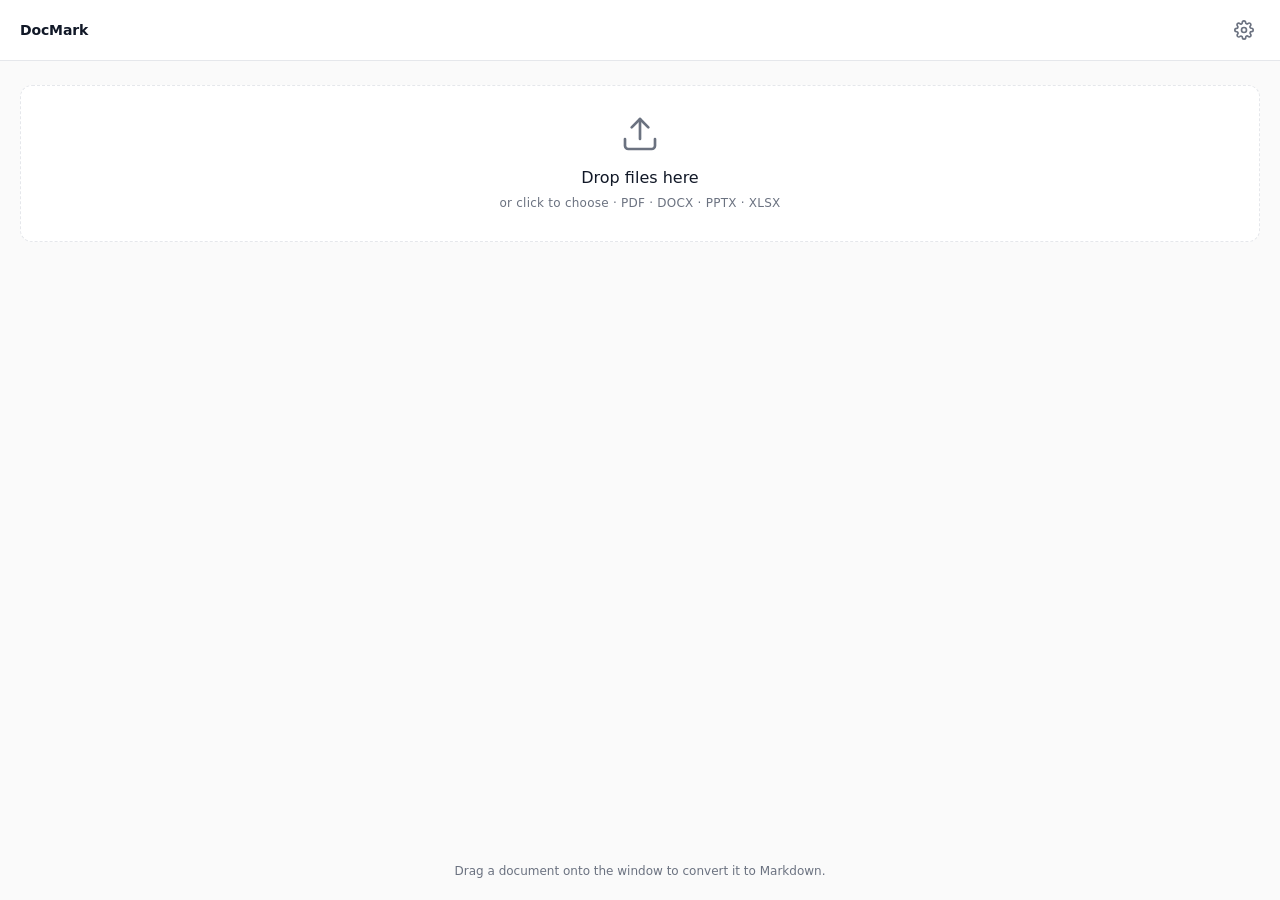
==== docmark/ui/index.html @ ba50bbed "Package DocMark desktop assets" ====
<!DOCTYPE html>
<html lang="en">
<head>
  <meta charset="UTF-8">
  <meta name="viewport" content="width=device-width, initial-scale=1.0">
  <title>DocMark</title>
  <link rel="stylesheet" href="styles.css">
</head>
<body>
  <header class="appbar">
    <h1>DocMark</h1>
    <button id="settings-btn" class="icon-button" title="Settings" aria-label="Settings">
      <svg viewBox="0 0 24 24" width="20" height="20" fill="none" stroke="currentColor" stroke-width="2" stroke-linecap="round" stroke-linejoin="round" aria-hidden="true">
        <circle cx="12" cy="12" r="3"></circle>
        <path d="M19.4 15a1.65 1.65 0 0 0 .33 1.82l.06.06a2 2 0 1 1-2.83 2.83l-.06-.06a1.65 1.65 0 0 0-1.82-.33 1.65 1.65 0 0 0-1 1.51V21a2 2 0 0 1-4 0v-.09a1.65 1.65 0 0 0-1-1.51 1.65 1.65 0 0 0-1.82.33l-.06.06a2 2 0 1 1-2.83-2.83l.06-.06a1.65 1.65 0 0 0 .33-1.82 1.65 1.65 0 0 0-1.51-1H3a2 2 0 0 1 0-4h.09a1.65 1.65 0 0 0 1.51-1 1.65 1.65 0 0 0-.33-1.82l-.06-.06a2 2 0 1 1 2.83-2.83l.06.06a1.65 1.65 0 0 0 1.82.33h0a1.65 1.65 0 0 0 1-1.51V3a2 2 0 0 1 4 0v.09a1.65 1.65 0 0 0 1 1.51h0a1.65 1.65 0 0 0 1.82-.33l.06-.06a2 2 0 1 1 2.83 2.83l-.06.06a1.65 1.65 0 0 0-.33 1.82v0a1.65 1.65 0 0 0 1.51 1H21a2 2 0 0 1 0 4h-.09a1.65 1.65 0 0 0-1.51 1z"></path>
      </svg>
    </button>
  </header>

  <main>
    <button id="dropzone" class="dropzone" type="button" aria-label="Drop files here or click to choose">
      <div class="dropzone-inner">
        <svg viewBox="0 0 24 24" width="40" height="40" fill="none" stroke="currentColor" stroke-width="1.6" stroke-linecap="round" stroke-linejoin="round" aria-hidden="true">
          <path d="M21 15v4a2 2 0 0 1-2 2H5a2 2 0 0 1-2-2v-4"></path>
          <polyline points="17 8 12 3 7 8"></polyline>
          <line x1="12" y1="3" x2="12" y2="15"></line>
        </svg>
        <p class="dropzone-title">Drop files here</p>
        <p class="dropzone-sub">or click to choose · PDF · DOCX · PPTX · XLSX</p>
      </div>
    </button>

    <ul id="job-list" class="job-list" aria-live="polite"></ul>

    <p id="empty-hint" class="empty-hint">Drag a document onto the window to convert it to Markdown.</p>
  </main>

  <div id="settings-modal" class="modal" hidden>
    <div class="modal-backdrop" data-close></div>
    <div class="modal-card" role="dialog" aria-labelledby="settings-title">
      <header class="modal-head">
        <h2 id="settings-title">Settings</h2>
        <button class="icon-button" data-close aria-label="Close">
          <svg viewBox="0 0 24 24" width="20" height="20" fill="none" stroke="currentColor" stroke-width="2" stroke-linecap="round" stroke-linejoin="round"><line x1="18" y1="6" x2="6" y2="18"></line><line x1="6" y1="6" x2="18" y2="18"></line></svg>
        </button>
      </header>

      <div class="modal-body">
        <label class="field">
          <span>OpenAI API key</span>
          <input id="api-key" type="password" autocomplete="off" placeholder="sk-…" spellcheck="false">
          <small id="api-key-status" class="hint"></small>
        </label>

        <label class="field">
          <span>Vision model</span>
          <select id="model">
            <option value="gpt-4.1-mini">gpt-4.1-mini — default OCR value</option>
            <option value="gpt-5-mini">gpt-5-mini — newer low-cost option</option>
            <option value="gpt-4.1">gpt-4.1 — higher quality, higher cost</option>
            <option value="gpt-4o">gpt-4o — legacy high quality</option>
            <option value="o4-mini">o4-mini — reasoning, higher cost</option>
          </select>
        </label>

        <label class="field">
          <span>PDF render DPI</span>
          <input id="dpi" type="number" min="72" max="400" step="1">
          <small class="hint">200 is a good default. Raise for tiny text.</small>
        </label>

        <label class="field row">
          <span>Detail</span>
          <select id="detail">
            <option value="auto">auto</option>
            <option value="high">high</option>
            <option value="low">low</option>
          </select>
        </label>

        <label class="field row">
          <input id="force-vision" type="checkbox">
          <span>Force vision on every PDF page (skips Docling)</span>
        </label>

        <label class="field row">
          <input id="pptx-vision" type="checkbox">
          <span>Enable vision fallback for PPTX slides (requires LibreOffice)</span>
        </label>

        <label class="field row">
          <input id="docx-image-desc" type="checkbox">
          <span>Describe embedded DOCX images with the vision model</span>
        </label>

        <label class="field row">
          <input id="cache-enabled" type="checkbox">
          <span>Cache per-page results across runs</span>
        </label>
      </div>

      <footer class="modal-foot">
        <button id="settings-cancel" class="btn ghost" data-close>Cancel</button>
        <button id="settings-save" class="btn primary">Save</button>
      </footer>
    </div>
  </div>

  <script src="app.js"></script>
</body>
</html>
---- docmark/ui/styles.css ----
:root {
  color-scheme: light dark;
  --bg: #fafafa;
  --surface: #ffffff;
  --surface-2: #f3f4f6;
  --border: #e5e7eb;
  --text: #111827;
  --text-muted: #6b7280;
  --accent: #4f46e5;
  --accent-soft: #eef2ff;
  --success: #16a34a;
  --error: #dc2626;
  --shadow: 0 10px 30px rgba(15, 23, 42, 0.08);
  --radius: 12px;
  --radius-sm: 8px;
}

@media (prefers-color-scheme: dark) {
  :root {
    --bg: #0f1115;
    --surface: #161922;
    --surface-2: #1e2230;
    --border: #2a2f3d;
    --text: #f3f4f6;
    --text-muted: #9aa0ad;
    --accent: #818cf8;
    --accent-soft: #1f2640;
    --success: #4ade80;
    --error: #f87171;
    --shadow: 0 10px 30px rgba(0, 0, 0, 0.4);
  }
}

* { box-sizing: border-box; }

html, body {
  margin: 0;
  height: 100%;
  background: var(--bg);
  color: var(--text);
  font-family: -apple-system, BlinkMacSystemFont, "Segoe UI", "Inter", system-ui, sans-serif;
  font-size: 14px;
  line-height: 1.45;
  -webkit-font-smoothing: antialiased;
}

body { display: flex; flex-direction: column; }

.appbar {
  display: flex;
  align-items: center;
  justify-content: space-between;
  padding: 14px 20px;
  border-bottom: 1px solid var(--border);
  background: var(--surface);
  -webkit-app-region: drag;
}

.appbar h1 {
  margin: 0;
  font-size: 14px;
  font-weight: 600;
  letter-spacing: -0.01em;
}

.icon-button {
  -webkit-app-region: no-drag;
  background: transparent;
  border: 0;
  color: var(--text-muted);
  cursor: pointer;
  padding: 6px;
  border-radius: var(--radius-sm);
  transition: background 0.12s ease, color 0.12s ease;
  display: inline-flex;
  align-items: center;
  justify-content: center;
}

.icon-button:hover { background: var(--surface-2); color: var(--text); }

main {
  flex: 1;
  display: flex;
  flex-direction: column;
  padding: 24px 20px 20px;
  gap: 16px;
  overflow: hidden;
}

.dropzone {
  font: inherit;
  color: inherit;
  width: 100%;
  border: 1.5px dashed var(--border);
  border-radius: var(--radius);
  background: var(--surface);
  padding: 28px 20px;
  display: flex;
  align-items: center;
  justify-content: center;
  cursor: pointer;
  transition: border-color 0.15s ease, background 0.15s ease, transform 0.15s ease;
}

.dropzone:hover { border-color: var(--accent); }
.dropzone:focus-visible {
  outline: none;
  border-color: var(--accent);
  box-shadow: 0 0 0 3px var(--accent-soft);
}

.dropzone.is-hover {
  border-color: var(--accent);
  background: var(--accent-soft);
  transform: scale(1.01);
}

.dropzone-inner {
  display: flex;
  flex-direction: column;
  align-items: center;
  gap: 6px;
  color: var(--text-muted);
}

.dropzone.is-hover .dropzone-inner { color: var(--accent); }

.dropzone-title {
  margin: 6px 0 0;
  font-size: 16px;
  font-weight: 500;
  color: var(--text);
}

.dropzone-sub {
  margin: 0;
  font-size: 12px;
  color: var(--text-muted);
  letter-spacing: 0.02em;
}

.job-list {
  list-style: none;
  margin: 0;
  padding: 0;
  display: flex;
  flex-direction: column;
  gap: 8px;
  overflow-y: auto;
  flex: 1;
}

.job {
  background: var(--surface);
  border: 1px solid var(--border);
  border-radius: var(--radius-sm);
  padding: 12px 14px;
  display: grid;
  grid-template-columns: 1fr auto;
  grid-gap: 8px 12px;
  align-items: center;
  box-shadow: var(--shadow);
}

.job .filename {
  font-weight: 500;
  font-size: 13px;
  overflow: hidden;
  text-overflow: ellipsis;
  white-space: nowrap;
}

.job .status {
  font-size: 12px;
  color: var(--text-muted);
}

.job .status.done { color: var(--success); }
.job .status.failed { color: var(--error); }

.job .progress {
  grid-column: 1 / -1;
  height: 4px;
  background: var(--surface-2);
  border-radius: 999px;
  overflow: hidden;
}

.job .progress-bar {
  height: 100%;
  background: var(--accent);
  width: 0%;
  transition: width 0.2s ease;
}

.job.done .progress-bar { background: var(--success); }
.job.failed .progress-bar { background: var(--error); }

.job .action {
  background: transparent;
  border: 1px solid var(--border);
  color: var(--text);
  border-radius: var(--radius-sm);
  font-size: 12px;
  padding: 4px 10px;
  cursor: pointer;
}

.job .action:hover { background: var(--surface-2); }

.empty-hint {
  margin: 0;
  text-align: center;
  font-size: 12px;
  color: var(--text-muted);
}

.empty-hint.hidden { display: none; }

/* Modal */
.modal {
  position: fixed;
  inset: 0;
  display: flex;
  align-items: center;
  justify-content: center;
  z-index: 100;
}

.modal[hidden] { display: none; }

.modal-backdrop {
  position: absolute;
  inset: 0;
  background: rgba(15, 23, 42, 0.4);
  backdrop-filter: blur(2px);
}

.modal-card {
  position: relative;
  background: var(--surface);
  border: 1px solid var(--border);
  border-radius: var(--radius);
  width: min(420px, calc(100% - 32px));
  max-height: calc(100% - 48px);
  display: flex;
  flex-direction: column;
  box-shadow: var(--shadow);
  overflow: hidden;
}

.modal-head {
  display: flex;
  align-items: center;
  justify-content: space-between;
  padding: 14px 16px;
  border-bottom: 1px solid var(--border);
}

.modal-head h2 {
  margin: 0;
  font-size: 14px;
  font-weight: 600;
}

.modal-body {
  padding: 16px;
  overflow-y: auto;
  display: flex;
  flex-direction: column;
  gap: 12px;
}

.modal-foot {
  display: flex;
  justify-content: flex-end;
  gap: 8px;
  padding: 12px 16px;
  border-top: 1px solid var(--border);
  background: var(--surface-2);
}

.field {
  display: flex;
  flex-direction: column;
  gap: 4px;
  font-size: 12px;
  color: var(--text-muted);
}

.field > span:first-child {
  color: var(--text);
  font-weight: 500;
}

.field.row {
  flex-direction: row;
  align-items: center;
  gap: 8px;
}

.field.row > span { color: var(--text); font-weight: 400; }

.field input[type="text"],
.field input[type="password"],
.field input[type="number"],
.field select {
  width: 100%;
  font: inherit;
  color: var(--text);
  background: var(--surface-2);
  border: 1px solid var(--border);
  border-radius: var(--radius-sm);
  padding: 8px 10px;
  transition: border-color 0.12s ease, background 0.12s ease;
}

.field input:focus,
.field select:focus {
  outline: none;
  border-color: var(--accent);
  background: var(--surface);
}

.field input[type="checkbox"] {
  width: 16px;
  height: 16px;
  accent-color: var(--accent);
  flex: none;
}

.field .hint {
  color: var(--text-muted);
  font-size: 11px;
}

.btn {
  font: inherit;
  cursor: pointer;
  border: 1px solid var(--border);
  background: var(--surface);
  color: var(--text);
  padding: 7px 14px;
  border-radius: var(--radius-sm);
  font-size: 13px;
  transition: background 0.12s ease, border-color 0.12s ease, color 0.12s ease;
}

.btn:hover { background: var(--surface-2); }
.btn.ghost { background: transparent; }
.btn.primary {
  background: var(--accent);
  border-color: var(--accent);
  color: white;
}
.btn.primary:hover { filter: brightness(1.05); }
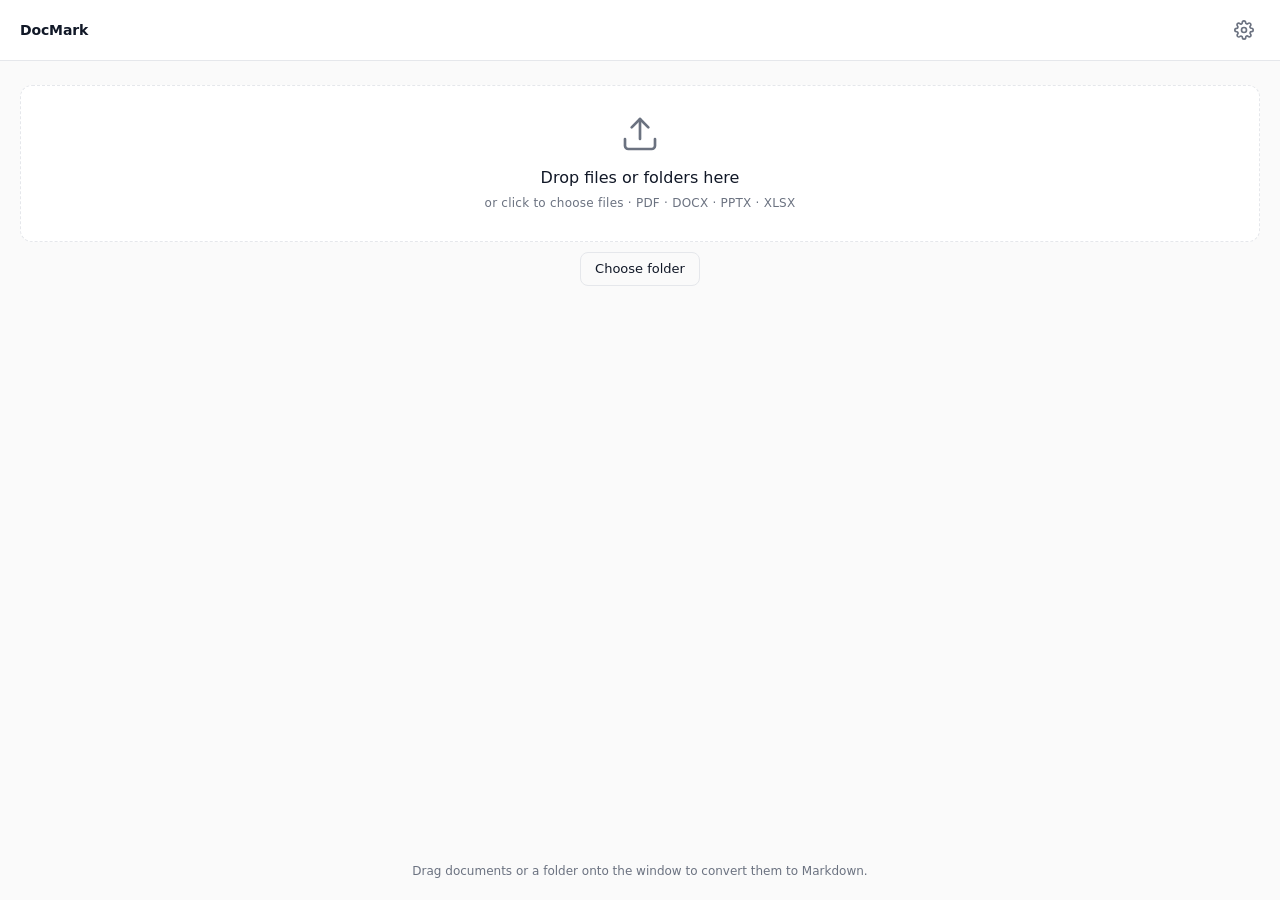
==== commit 9f1f83f2: "Confirm document batches before conversion" ====
--- a/docmark/ui/index.html
+++ b/docmark/ui/index.html
@@ -18,22 +18,47 @@
   </header>
 
   <main>
-    <button id="dropzone" class="dropzone" type="button" aria-label="Drop files here or click to choose">
+    <button id="dropzone" class="dropzone" type="button" aria-label="Drop files or folders here, or click to choose files">
       <div class="dropzone-inner">
         <svg viewBox="0 0 24 24" width="40" height="40" fill="none" stroke="currentColor" stroke-width="1.6" stroke-linecap="round" stroke-linejoin="round" aria-hidden="true">
           <path d="M21 15v4a2 2 0 0 1-2 2H5a2 2 0 0 1-2-2v-4"></path>
           <polyline points="17 8 12 3 7 8"></polyline>
           <line x1="12" y1="3" x2="12" y2="15"></line>
         </svg>
-        <p class="dropzone-title">Drop files here</p>
-        <p class="dropzone-sub">or click to choose · PDF · DOCX · PPTX · XLSX</p>
+        <p class="dropzone-title">Drop files or folders here</p>
+        <p class="dropzone-sub">or click to choose files · PDF · DOCX · PPTX · XLSX</p>
       </div>
     </button>
 
+    <div class="batch-actions" aria-label="Batch options">
+      <button id="folder-btn" class="btn ghost" type="button">Choose folder</button>
+    </div>
+
     <ul id="job-list" class="job-list" aria-live="polite"></ul>
 
-    <p id="empty-hint" class="empty-hint">Drag a document onto the window to convert it to Markdown.</p>
+    <p id="empty-hint" class="empty-hint">Drag documents or a folder onto the window to convert them to Markdown.</p>
   </main>
+
+  <div id="conversion-modal" class="modal" hidden>
+    <div class="modal-backdrop" data-conversion-close></div>
+    <div class="modal-card" role="dialog" aria-labelledby="conversion-title">
+      <header class="modal-head">
+        <h2 id="conversion-title">Convert selected files?</h2>
+        <button class="icon-button" data-conversion-close aria-label="Close">
+          <svg viewBox="0 0 24 24" width="20" height="20" fill="none" stroke="currentColor" stroke-width="2" stroke-linecap="round" stroke-linejoin="round"><line x1="18" y1="6" x2="6" y2="18"></line><line x1="6" y1="6" x2="18" y2="18"></line></svg>
+        </button>
+      </header>
+      <div class="modal-body">
+        <p id="conversion-count" class="confirm-summary"></p>
+        <ul id="conversion-list" class="file-preview"></ul>
+        <p id="conversion-overflow" class="hint"></p>
+      </div>
+      <footer class="modal-foot">
+        <button id="conversion-cancel" class="btn ghost" type="button">Cancel</button>
+        <button id="conversion-confirm" class="btn primary" type="button">Convert</button>
+      </footer>
+    </div>
+  </div>
 
   <div id="settings-modal" class="modal" hidden>
     <div class="modal-backdrop" data-close></div>
--- a/docmark/ui/styles.css
+++ b/docmark/ui/styles.css
@@ -140,6 +140,12 @@
   letter-spacing: 0.02em;
 }
 
+.batch-actions {
+  display: flex;
+  justify-content: center;
+  margin-top: -6px;
+}
+
 .job-list {
   list-style: none;
   margin: 0;
@@ -272,6 +278,45 @@
   gap: 12px;
 }
 
+.confirm-summary {
+  margin: 0;
+  color: var(--text);
+  font-size: 13px;
+}
+
+.file-preview {
+  list-style: none;
+  margin: 0;
+  padding: 0;
+  max-height: 220px;
+  overflow-y: auto;
+  border: 1px solid var(--border);
+  border-radius: var(--radius-sm);
+  background: var(--surface-2);
+}
+
+.file-preview li {
+  padding: 7px 10px;
+  border-bottom: 1px solid var(--border);
+}
+
+.file-preview li:last-child { border-bottom: 0; }
+
+.preview-name {
+  display: block;
+  overflow: hidden;
+  text-overflow: ellipsis;
+  white-space: nowrap;
+  color: var(--text);
+  font-size: 12px;
+}
+
+.hint {
+  margin: 0;
+  color: var(--text-muted);
+  font-size: 11px;
+}
+
 .modal-foot {
   display: flex;
   justify-content: flex-end;
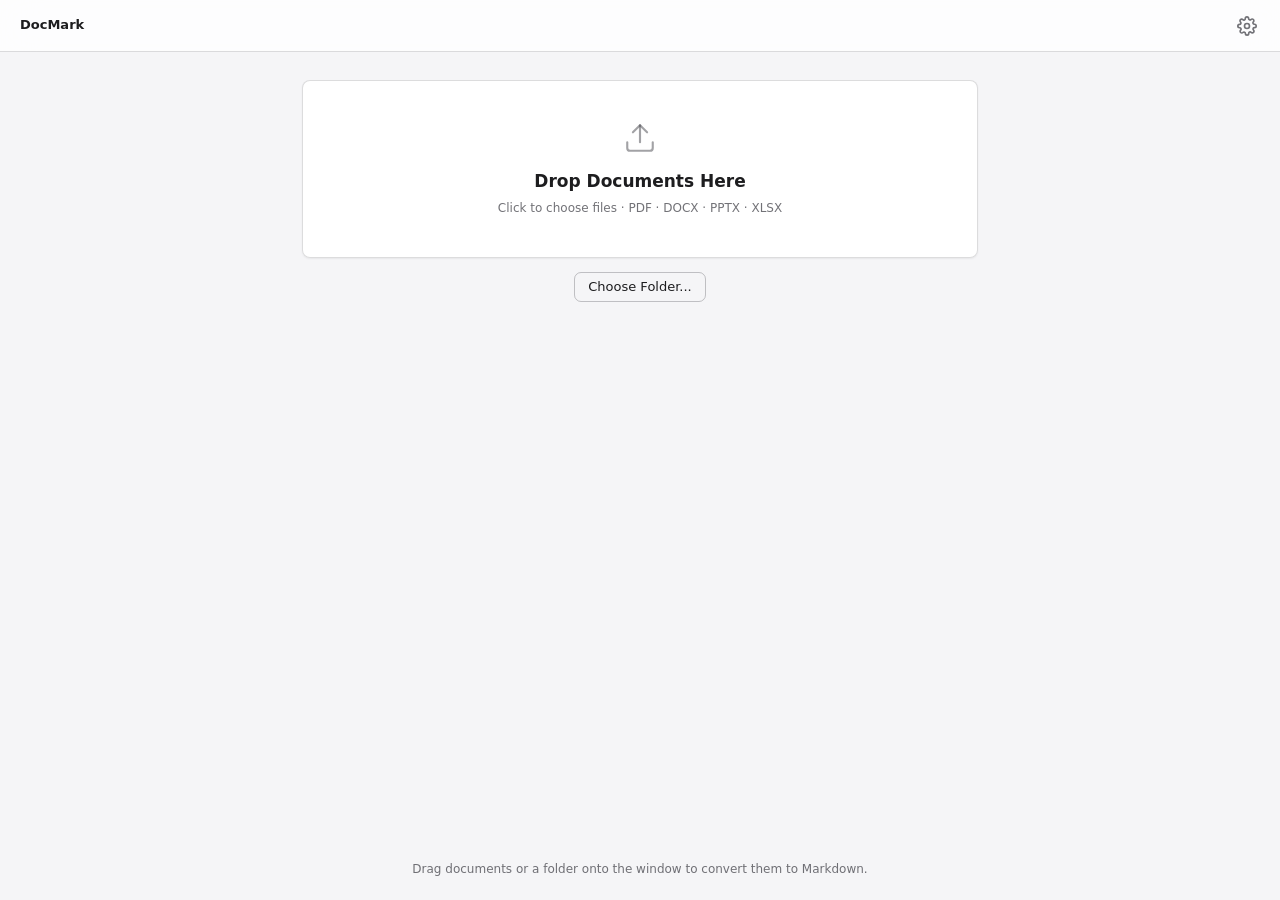
==== commit b437d742: "Update DocMark UI" ====
--- a/docmark/ui/index.html
+++ b/docmark/ui/index.html
@@ -25,13 +25,13 @@
           <polyline points="17 8 12 3 7 8"></polyline>
           <line x1="12" y1="3" x2="12" y2="15"></line>
         </svg>
-        <p class="dropzone-title">Drop files or folders here</p>
-        <p class="dropzone-sub">or click to choose files · PDF · DOCX · PPTX · XLSX</p>
+        <p class="dropzone-title">Drop Documents Here</p>
+        <p class="dropzone-sub">Click to choose files · PDF · DOCX · PPTX · XLSX</p>
       </div>
     </button>
 
     <div class="batch-actions" aria-label="Batch options">
-      <button id="folder-btn" class="btn ghost" type="button">Choose folder</button>
+      <button id="folder-btn" class="btn ghost" type="button">Choose Folder...</button>
     </div>
 
     <ul id="job-list" class="job-list" aria-live="polite"></ul>
@@ -41,10 +41,10 @@
 
   <div id="conversion-modal" class="modal" hidden>
     <div class="modal-backdrop" data-conversion-close></div>
-    <div class="modal-card" role="dialog" aria-labelledby="conversion-title">
+    <div class="modal-card" role="dialog" aria-modal="true" aria-labelledby="conversion-title">
       <header class="modal-head">
         <h2 id="conversion-title">Convert selected files?</h2>
-        <button class="icon-button" data-conversion-close aria-label="Close">
+        <button class="icon-button" data-conversion-close type="button" aria-label="Close">
           <svg viewBox="0 0 24 24" width="20" height="20" fill="none" stroke="currentColor" stroke-width="2" stroke-linecap="round" stroke-linejoin="round"><line x1="18" y1="6" x2="6" y2="18"></line><line x1="6" y1="6" x2="18" y2="18"></line></svg>
         </button>
       </header>
@@ -62,10 +62,10 @@
 
   <div id="settings-modal" class="modal" hidden>
     <div class="modal-backdrop" data-close></div>
-    <div class="modal-card" role="dialog" aria-labelledby="settings-title">
+    <div class="modal-card" role="dialog" aria-modal="true" aria-labelledby="settings-title">
       <header class="modal-head">
         <h2 id="settings-title">Settings</h2>
-        <button class="icon-button" data-close aria-label="Close">
+        <button class="icon-button" data-close type="button" aria-label="Close">
           <svg viewBox="0 0 24 24" width="20" height="20" fill="none" stroke="currentColor" stroke-width="2" stroke-linecap="round" stroke-linejoin="round"><line x1="18" y1="6" x2="6" y2="18"></line><line x1="6" y1="6" x2="18" y2="18"></line></svg>
         </button>
       </header>
@@ -125,8 +125,8 @@
       </div>
 
       <footer class="modal-foot">
-        <button id="settings-cancel" class="btn ghost" data-close>Cancel</button>
-        <button id="settings-save" class="btn primary">Save</button>
+        <button id="settings-cancel" class="btn ghost" data-close type="button">Cancel</button>
+        <button id="settings-save" class="btn primary" type="button">Save</button>
       </footer>
     </div>
   </div>
--- a/docmark/ui/styles.css
+++ b/docmark/ui/styles.css
@@ -1,119 +1,166 @@
 :root {
   color-scheme: light dark;
-  --bg: #fafafa;
-  --surface: #ffffff;
-  --surface-2: #f3f4f6;
-  --border: #e5e7eb;
-  --text: #111827;
-  --text-muted: #6b7280;
-  --accent: #4f46e5;
-  --accent-soft: #eef2ff;
-  --success: #16a34a;
-  --error: #dc2626;
-  --shadow: 0 10px 30px rgba(15, 23, 42, 0.08);
-  --radius: 12px;
-  --radius-sm: 8px;
+  --bg: #f5f5f7;
+  --surface: rgba(255, 255, 255, 0.78);
+  --surface-solid: #ffffff;
+  --surface-raised: rgba(255, 255, 255, 0.94);
+  --surface-muted: #f2f2f7;
+  --separator: rgba(60, 60, 67, 0.18);
+  --separator-strong: rgba(60, 60, 67, 0.29);
+  --text: #1d1d1f;
+  --text-muted: rgba(60, 60, 67, 0.72);
+  --text-faint: rgba(60, 60, 67, 0.48);
+  --accent: #0071e3;
+  --accent-hover: #0077ed;
+  --accent-soft: rgba(0, 113, 227, 0.12);
+  --success: #248a3d;
+  --error: #d70015;
+  --shadow: 0 18px 42px rgba(0, 0, 0, 0.14);
+  --shadow-soft: 0 1px 2px rgba(0, 0, 0, 0.06);
+  --radius: 8px;
+  --control-radius: 7px;
 }
 
 @media (prefers-color-scheme: dark) {
   :root {
-    --bg: #0f1115;
-    --surface: #161922;
-    --surface-2: #1e2230;
-    --border: #2a2f3d;
-    --text: #f3f4f6;
-    --text-muted: #9aa0ad;
-    --accent: #818cf8;
-    --accent-soft: #1f2640;
-    --success: #4ade80;
-    --error: #f87171;
-    --shadow: 0 10px 30px rgba(0, 0, 0, 0.4);
+    --bg: #1c1c1e;
+    --surface: rgba(44, 44, 46, 0.76);
+    --surface-solid: #2c2c2e;
+    --surface-raised: rgba(44, 44, 46, 0.96);
+    --surface-muted: #3a3a3c;
+    --separator: rgba(235, 235, 245, 0.16);
+    --separator-strong: rgba(235, 235, 245, 0.28);
+    --text: #f5f5f7;
+    --text-muted: rgba(235, 235, 245, 0.68);
+    --text-faint: rgba(235, 235, 245, 0.42);
+    --accent: #0a84ff;
+    --accent-hover: #2997ff;
+    --accent-soft: rgba(10, 132, 255, 0.18);
+    --success: #32d74b;
+    --error: #ff453a;
+    --shadow: 0 22px 52px rgba(0, 0, 0, 0.42);
+    --shadow-soft: 0 1px 2px rgba(0, 0, 0, 0.3);
   }
 }
 
 * { box-sizing: border-box; }
 
-html, body {
+html,
+body {
   margin: 0;
   height: 100%;
   background: var(--bg);
   color: var(--text);
-  font-family: -apple-system, BlinkMacSystemFont, "Segoe UI", "Inter", system-ui, sans-serif;
+  font-family: -apple-system, BlinkMacSystemFont, "SF Pro Text", "SF Pro Display", "Helvetica Neue", system-ui, sans-serif;
   font-size: 14px;
-  line-height: 1.45;
+  line-height: 1.42;
+  letter-spacing: 0;
   -webkit-font-smoothing: antialiased;
-}
-
-body { display: flex; flex-direction: column; }
+  text-rendering: optimizeLegibility;
+}
+
+body {
+  display: flex;
+  flex-direction: column;
+}
+
+button,
+input,
+select {
+  font: inherit;
+}
 
 .appbar {
+  -webkit-app-region: drag;
   display: flex;
   align-items: center;
   justify-content: space-between;
-  padding: 14px 20px;
-  border-bottom: 1px solid var(--border);
+  min-height: 52px;
+  padding: 0 18px 0 20px;
+  border-bottom: 1px solid var(--separator);
   background: var(--surface);
-  -webkit-app-region: drag;
+  -webkit-backdrop-filter: saturate(180%) blur(18px);
+  backdrop-filter: saturate(180%) blur(18px);
 }
 
 .appbar h1 {
   margin: 0;
-  font-size: 14px;
+  font-size: 13px;
   font-weight: 600;
-  letter-spacing: -0.01em;
+  letter-spacing: 0;
 }
 
 .icon-button {
   -webkit-app-region: no-drag;
+  width: 30px;
+  height: 30px;
+  border: 0;
+  border-radius: var(--control-radius);
   background: transparent;
-  border: 0;
   color: var(--text-muted);
   cursor: pointer;
-  padding: 6px;
-  border-radius: var(--radius-sm);
-  transition: background 0.12s ease, color 0.12s ease;
   display: inline-flex;
   align-items: center;
   justify-content: center;
-}
-
-.icon-button:hover { background: var(--surface-2); color: var(--text); }
+  padding: 0;
+  transition: background 0.12s ease, color 0.12s ease, transform 0.12s ease;
+}
+
+.icon-button:hover {
+  background: var(--surface-muted);
+  color: var(--text);
+}
+
+.icon-button:active {
+  transform: scale(0.96);
+}
+
+.icon-button:focus-visible,
+.btn:focus-visible,
+.dropzone:focus-visible,
+.field input:focus-visible,
+.field select:focus-visible {
+  outline: 3px solid var(--accent-soft);
+  outline-offset: 2px;
+}
 
 main {
   flex: 1;
-  display: flex;
-  flex-direction: column;
-  padding: 24px 20px 20px;
-  gap: 16px;
+  width: min(100%, 720px);
+  margin: 0 auto;
+  display: flex;
+  flex-direction: column;
+  padding: 28px 22px 22px;
+  gap: 14px;
   overflow: hidden;
 }
 
 .dropzone {
-  font: inherit;
+  width: 100%;
+  min-height: 178px;
+  border: 1px solid var(--separator);
+  border-radius: var(--radius);
+  background: var(--surface-raised);
   color: inherit;
-  width: 100%;
-  border: 1.5px dashed var(--border);
-  border-radius: var(--radius);
-  background: var(--surface);
+  cursor: pointer;
+  display: flex;
+  align-items: center;
+  justify-content: center;
   padding: 28px 20px;
-  display: flex;
-  align-items: center;
-  justify-content: center;
-  cursor: pointer;
-  transition: border-color 0.15s ease, background 0.15s ease, transform 0.15s ease;
-}
-
-.dropzone:hover { border-color: var(--accent); }
-.dropzone:focus-visible {
-  outline: none;
-  border-color: var(--accent);
-  box-shadow: 0 0 0 3px var(--accent-soft);
+  box-shadow: var(--shadow-soft);
+  transition: border-color 0.15s ease, background 0.15s ease, box-shadow 0.15s ease, transform 0.15s ease;
+}
+
+.dropzone:hover {
+  border-color: var(--separator-strong);
+  background: var(--surface-solid);
 }
 
 .dropzone.is-hover {
   border-color: var(--accent);
   background: var(--accent-soft);
-  transform: scale(1.01);
+  box-shadow: 0 0 0 1px var(--accent), var(--shadow-soft);
+  transform: translateY(-1px);
 }
 
 .dropzone-inner {
@@ -121,65 +168,77 @@
   flex-direction: column;
   align-items: center;
   gap: 6px;
-  color: var(--text-muted);
-}
-
-.dropzone.is-hover .dropzone-inner { color: var(--accent); }
+  color: var(--text-faint);
+  text-align: center;
+}
+
+.dropzone svg {
+  width: 34px;
+  height: 34px;
+  stroke-width: 1.5;
+}
+
+.dropzone.is-hover .dropzone-inner {
+  color: var(--accent);
+}
 
 .dropzone-title {
-  margin: 6px 0 0;
-  font-size: 16px;
-  font-weight: 500;
-  color: var(--text);
+  margin: 8px 0 0;
+  color: var(--text);
+  font-size: 17px;
+  font-weight: 600;
+  letter-spacing: 0;
 }
 
 .dropzone-sub {
   margin: 0;
-  font-size: 12px;
-  color: var(--text-muted);
-  letter-spacing: 0.02em;
+  color: var(--text-muted);
+  font-size: 12px;
+  letter-spacing: 0;
 }
 
 .batch-actions {
   display: flex;
   justify-content: center;
-  margin-top: -6px;
 }
 
 .job-list {
   list-style: none;
-  margin: 0;
+  margin: 4px 0 0;
   padding: 0;
   display: flex;
+  flex: 1;
   flex-direction: column;
   gap: 8px;
   overflow-y: auto;
-  flex: 1;
 }
 
 .job {
-  background: var(--surface);
-  border: 1px solid var(--border);
-  border-radius: var(--radius-sm);
-  padding: 12px 14px;
   display: grid;
-  grid-template-columns: 1fr auto;
-  grid-gap: 8px 12px;
-  align-items: center;
-  box-shadow: var(--shadow);
+  grid-template-columns: minmax(0, 1fr) auto;
+  align-items: center;
+  gap: 8px 12px;
+  padding: 11px 12px;
+  border: 1px solid var(--separator);
+  border-radius: var(--radius);
+  background: var(--surface-raised);
+  box-shadow: var(--shadow-soft);
 }
 
 .job .filename {
+  min-width: 0;
+  overflow: hidden;
+  color: var(--text);
+  font-size: 13px;
   font-weight: 500;
-  font-size: 13px;
-  overflow: hidden;
   text-overflow: ellipsis;
   white-space: nowrap;
 }
 
 .job .status {
-  font-size: 12px;
-  color: var(--text-muted);
+  color: var(--text-muted);
+  font-size: 12px;
+  white-space: nowrap;
 }
 
 .job .status.done { color: var(--success); }
@@ -187,16 +246,17 @@
 
 .job .progress {
   grid-column: 1 / -1;
-  height: 4px;
-  background: var(--surface-2);
+  height: 3px;
+  overflow: hidden;
   border-radius: 999px;
-  overflow: hidden;
+  background: var(--surface-muted);
 }
 
 .job .progress-bar {
+  width: 0%;
   height: 100%;
+  border-radius: inherit;
   background: var(--accent);
-  width: 0%;
   transition: width 0.2s ease;
 }
 
@@ -204,111 +264,124 @@
 .job.failed .progress-bar { background: var(--error); }
 
 .job .action {
-  background: transparent;
-  border: 1px solid var(--border);
-  color: var(--text);
-  border-radius: var(--radius-sm);
-  font-size: 12px;
-  padding: 4px 10px;
+  min-height: 24px;
+  border: 1px solid var(--separator);
+  border-radius: var(--control-radius);
+  background: var(--surface-solid);
+  color: var(--text);
   cursor: pointer;
-}
-
-.job .action:hover { background: var(--surface-2); }
+  font-size: 12px;
+  padding: 3px 9px;
+}
+
+.job .action:hover {
+  background: var(--surface-muted);
+}
 
 .empty-hint {
   margin: 0;
+  color: var(--text-muted);
+  font-size: 12px;
   text-align: center;
-  font-size: 12px;
-  color: var(--text-muted);
-}
-
-.empty-hint.hidden { display: none; }
-
-/* Modal */
+}
+
+.empty-hint.hidden {
+  display: none;
+}
+
 .modal {
   position: fixed;
   inset: 0;
+  z-index: 100;
   display: flex;
   align-items: center;
   justify-content: center;
-  z-index: 100;
-}
-
-.modal[hidden] { display: none; }
+  padding: 24px;
+}
+
+.modal[hidden] {
+  display: none;
+}
 
 .modal-backdrop {
   position: absolute;
   inset: 0;
-  background: rgba(15, 23, 42, 0.4);
-  backdrop-filter: blur(2px);
+  background: rgba(0, 0, 0, 0.26);
+  -webkit-backdrop-filter: blur(12px) saturate(160%);
+  backdrop-filter: blur(12px) saturate(160%);
 }
 
 .modal-card {
   position: relative;
-  background: var(--surface);
-  border: 1px solid var(--border);
+  width: min(430px, 100%);
+  max-height: calc(100vh - 48px);
+  display: flex;
+  flex-direction: column;
+  overflow: hidden;
+  border: 1px solid var(--separator);
   border-radius: var(--radius);
-  width: min(420px, calc(100% - 32px));
-  max-height: calc(100% - 48px);
-  display: flex;
-  flex-direction: column;
+  background: var(--surface-raised);
   box-shadow: var(--shadow);
-  overflow: hidden;
 }
 
 .modal-head {
   display: flex;
   align-items: center;
   justify-content: space-between;
-  padding: 14px 16px;
-  border-bottom: 1px solid var(--border);
+  min-height: 48px;
+  padding: 0 12px 0 16px;
+  border-bottom: 1px solid var(--separator);
 }
 
 .modal-head h2 {
   margin: 0;
+  color: var(--text);
   font-size: 14px;
   font-weight: 600;
+  letter-spacing: 0;
 }
 
 .modal-body {
+  display: flex;
+  flex-direction: column;
+  gap: 12px;
+  overflow-y: auto;
   padding: 16px;
+}
+
+.confirm-summary {
+  margin: 0;
+  color: var(--text);
+  font-size: 13px;
+}
+
+.file-preview {
+  max-height: 220px;
+  margin: 0;
+  padding: 0;
   overflow-y: auto;
-  display: flex;
-  flex-direction: column;
-  gap: 12px;
-}
-
-.confirm-summary {
-  margin: 0;
-  color: var(--text);
-  font-size: 13px;
-}
-
-.file-preview {
+  border: 1px solid var(--separator);
+  border-radius: var(--radius);
+  background: var(--surface-solid);
   list-style: none;
-  margin: 0;
-  padding: 0;
-  max-height: 220px;
-  overflow-y: auto;
-  border: 1px solid var(--border);
-  border-radius: var(--radius-sm);
-  background: var(--surface-2);
 }
 
 .file-preview li {
   padding: 7px 10px;
-  border-bottom: 1px solid var(--border);
-}
-
-.file-preview li:last-child { border-bottom: 0; }
+  border-bottom: 1px solid var(--separator);
+}
+
+.file-preview li:last-child {
+  border-bottom: 0;
+}
 
 .preview-name {
   display: block;
   overflow: hidden;
+  color: var(--text);
+  font-size: 12px;
   text-overflow: ellipsis;
   white-space: nowrap;
-  color: var(--text);
-  font-size: 12px;
 }
 
 .hint {
@@ -322,16 +395,16 @@
   justify-content: flex-end;
   gap: 8px;
   padding: 12px 16px;
-  border-top: 1px solid var(--border);
-  background: var(--surface-2);
+  border-top: 1px solid var(--separator);
+  background: var(--surface);
 }
 
 .field {
   display: flex;
   flex-direction: column;
-  gap: 4px;
-  font-size: 12px;
-  color: var(--text-muted);
+  gap: 5px;
+  color: var(--text-muted);
+  font-size: 12px;
 }
 
 .field > span:first-child {
@@ -345,34 +418,38 @@
   gap: 8px;
 }
 
-.field.row > span { color: var(--text); font-weight: 400; }
+.field.row > span {
+  color: var(--text);
+  font-weight: 400;
+}
 
 .field input[type="text"],
 .field input[type="password"],
 .field input[type="number"],
 .field select {
   width: 100%;
-  font: inherit;
-  color: var(--text);
-  background: var(--surface-2);
-  border: 1px solid var(--border);
-  border-radius: var(--radius-sm);
-  padding: 8px 10px;
-  transition: border-color 0.12s ease, background 0.12s ease;
+  min-height: 32px;
+  border: 1px solid var(--separator-strong);
+  border-radius: var(--control-radius);
+  background: var(--surface-solid);
+  color: var(--text);
+  padding: 6px 9px;
+  transition: border-color 0.12s ease, background 0.12s ease, box-shadow 0.12s ease;
 }
 
 .field input:focus,
 .field select:focus {
+  border-color: var(--accent);
+  background: var(--surface-solid);
   outline: none;
-  border-color: var(--accent);
-  background: var(--surface);
+  box-shadow: 0 0 0 3px var(--accent-soft);
 }
 
 .field input[type="checkbox"] {
   width: 16px;
   height: 16px;
+  flex: none;
   accent-color: var(--accent);
-  flex: none;
 }
 
 .field .hint {
@@ -381,22 +458,37 @@
 }
 
 .btn {
-  font: inherit;
+  min-height: 30px;
+  border: 1px solid var(--separator-strong);
+  border-radius: var(--control-radius);
+  background: var(--surface-solid);
+  color: var(--text);
   cursor: pointer;
-  border: 1px solid var(--border);
-  background: var(--surface);
-  color: var(--text);
-  padding: 7px 14px;
-  border-radius: var(--radius-sm);
   font-size: 13px;
-  transition: background 0.12s ease, border-color 0.12s ease, color 0.12s ease;
-}
-
-.btn:hover { background: var(--surface-2); }
-.btn.ghost { background: transparent; }
+  font-weight: 500;
+  padding: 5px 13px;
+  transition: background 0.12s ease, border-color 0.12s ease, color 0.12s ease, transform 0.12s ease;
+}
+
+.btn:hover {
+  background: var(--surface-muted);
+}
+
+.btn:active {
+  transform: scale(0.98);
+}
+
+.btn.ghost {
+  background: transparent;
+}
+
 .btn.primary {
+  border-color: var(--accent);
   background: var(--accent);
-  border-color: var(--accent);
-  color: white;
-}
-.btn.primary:hover { filter: brightness(1.05); }
+  color: #ffffff;
+}
+
+.btn.primary:hover {
+  border-color: var(--accent-hover);
+  background: var(--accent-hover);
+}
